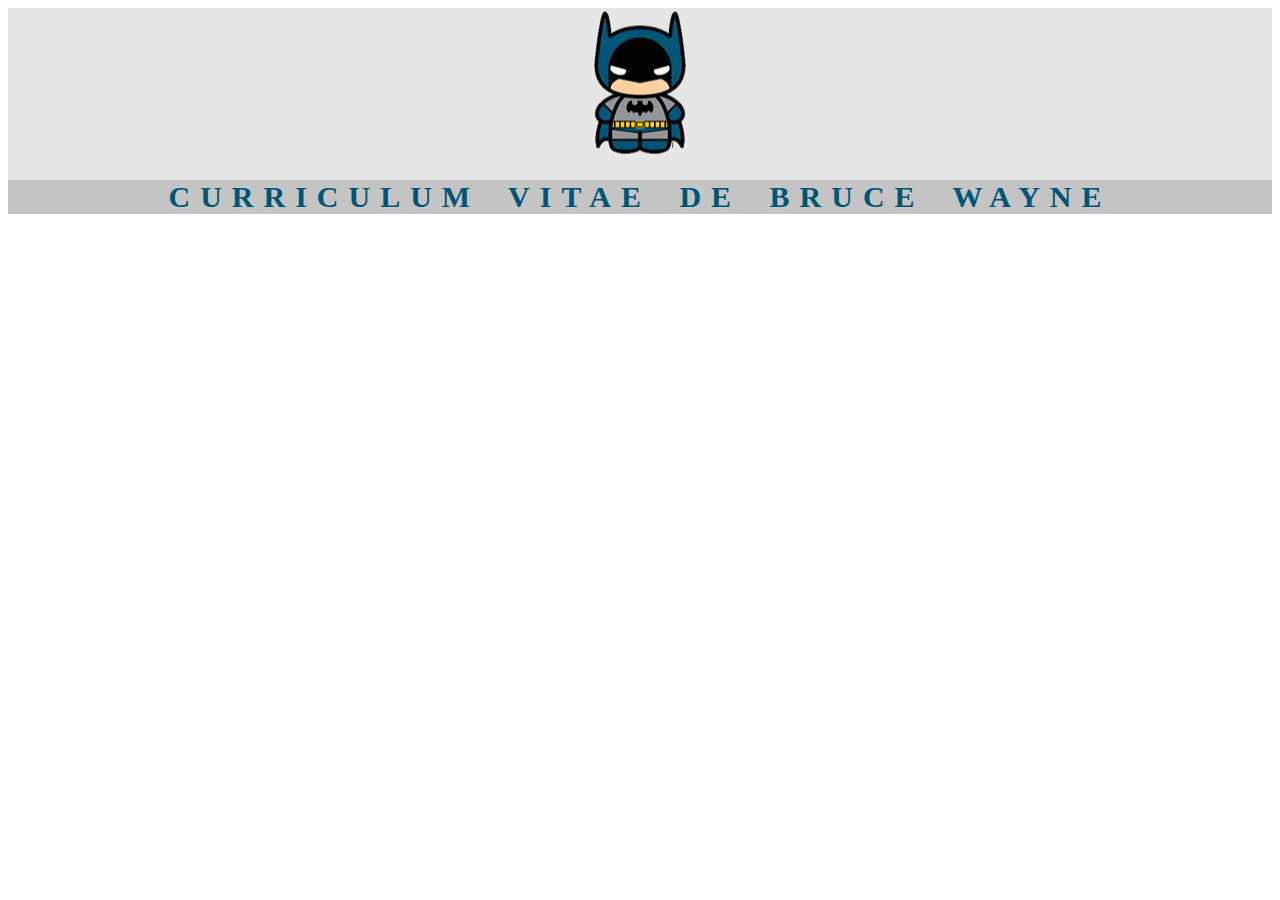
==== index.html @ 73bc5363 "comenzando con css" ====
<!DOCTYPE html>
<html lang="en">
<head>
  <meta charset="UTF-8">
  <meta http-equiv="X-UA-Compatible" content="IE=edge">
  <meta name="viewport" content="width=device-width, initial-scale=1.0">
  <title>CV</title>
  <link rel="stylesheet" href="/style.css">
</head>
<body>
    <header>
    <img src="img/logo batman.png" alt="batman">
    <h1 class="titulocv">CURRICULUM  VITAE  DE  BRUCE  WAYNE</h1>
  </header>
</body>
</html>
---- style.css ----
header {
  background-color: #E6E6E6;
  text-align: center; /* Centrar imagen horizontalmente */
}

.titulocv {

  background-color: #C4C4C4;

  font-family: 'Times New Roman';
  font-style: normal;
  word-spacing: 11px;
  letter-spacing: 10px;
  font-size: 30px;
  color: #005677;

}
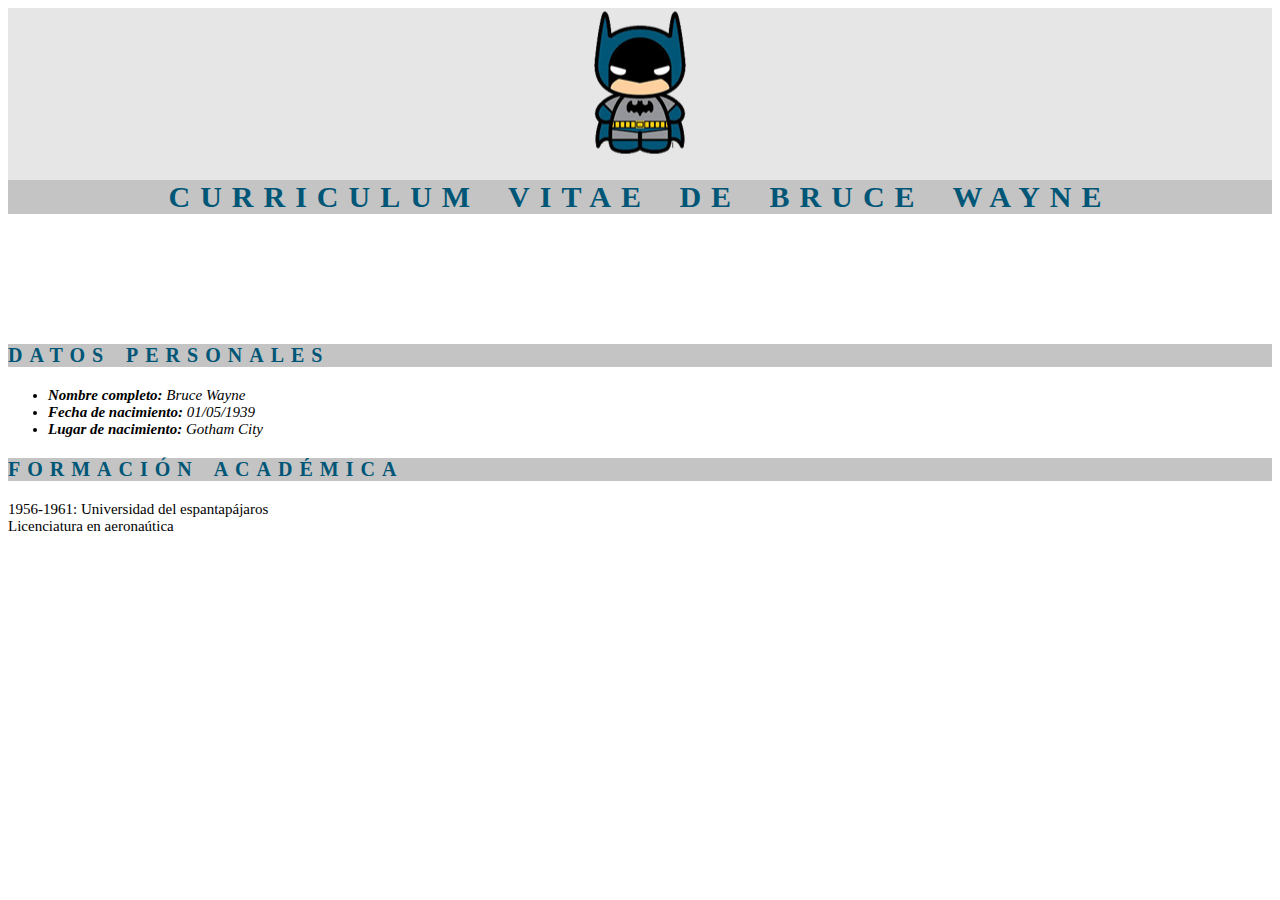
==== commit a408ec4f: "avance" ====
--- a/index.html
+++ b/index.html
@@ -9,8 +9,27 @@
 </head>
 <body>
     <header>
-    <img src="img/logo batman.png" alt="batman">
-    <h1 class="titulocv">CURRICULUM  VITAE  DE  BRUCE  WAYNE</h1>
-  </header>
+      <img src="img/logo batman.png" alt="batman">
+      <h1 class="titulocv">CURRICULUM  VITAE  DE  BRUCE  WAYNE</h1>
+    </header>
+
+    <section class="whitesection">
+      <br>
+      <br>
+      <br>
+      <br>
+      <br>
+    </section>
+    <h3 class="datos">DATOS PERSONALES</h3>
+    <section class="lista1">
+      <ul>
+        <li><strong>Nombre completo:</strong> Bruce Wayne</li>
+        <li><strong>Fecha de nacimiento:</strong> 01/05/1939</li>
+        <li><strong>Lugar de nacimiento:</strong> Gotham City</li>
+      </ul>
+    </section>
+    <h3 class="formacion">FORMACIÓN   ACADÉMICA</h3>
+    <p class="primer-estudio">1956-1961: Universidad del espantapájaros<br>Licenciatura en aeronaútica</p>
+  
 </body>
 </html>--- a/style.css
+++ b/style.css
@@ -12,6 +12,60 @@
   word-spacing: 11px;
   letter-spacing: 10px;
   font-size: 30px;
+  font-weight: 700;
   color: #005677;
 
-}+}
+
+.whitesection {
+
+  background-color: white;
+
+}
+
+.datos {
+
+  background: #C4C4C4;
+  font-family: 'Times New Roman';
+  font-style: normal;
+  word-spacing: 4px;
+  letter-spacing: 7px;
+  font-weight: 700;
+  font-size: 20px;
+  color: #005677;
+
+}
+
+.lista1 {
+
+  font-family: 'Times New Roman';
+  font-style: italic;
+  font-size: 15px;
+  color: #000000;
+  }
+
+
+  .formacion {
+
+    background: #C4C4C4;
+    font-family: 'Times New Roman';
+    font-style: normal;
+    word-spacing: 4px;
+    letter-spacing: 7px;
+    font-weight: 700;
+    font-size: 20px;
+    color: #005677;
+  
+  }
+
+  .primer-estudio {
+
+
+
+    font-family: 'Times New Roman';
+    font-style: normal;
+    font-size: 15px;
+    color: #000000;
+    display: block;
+    
+  }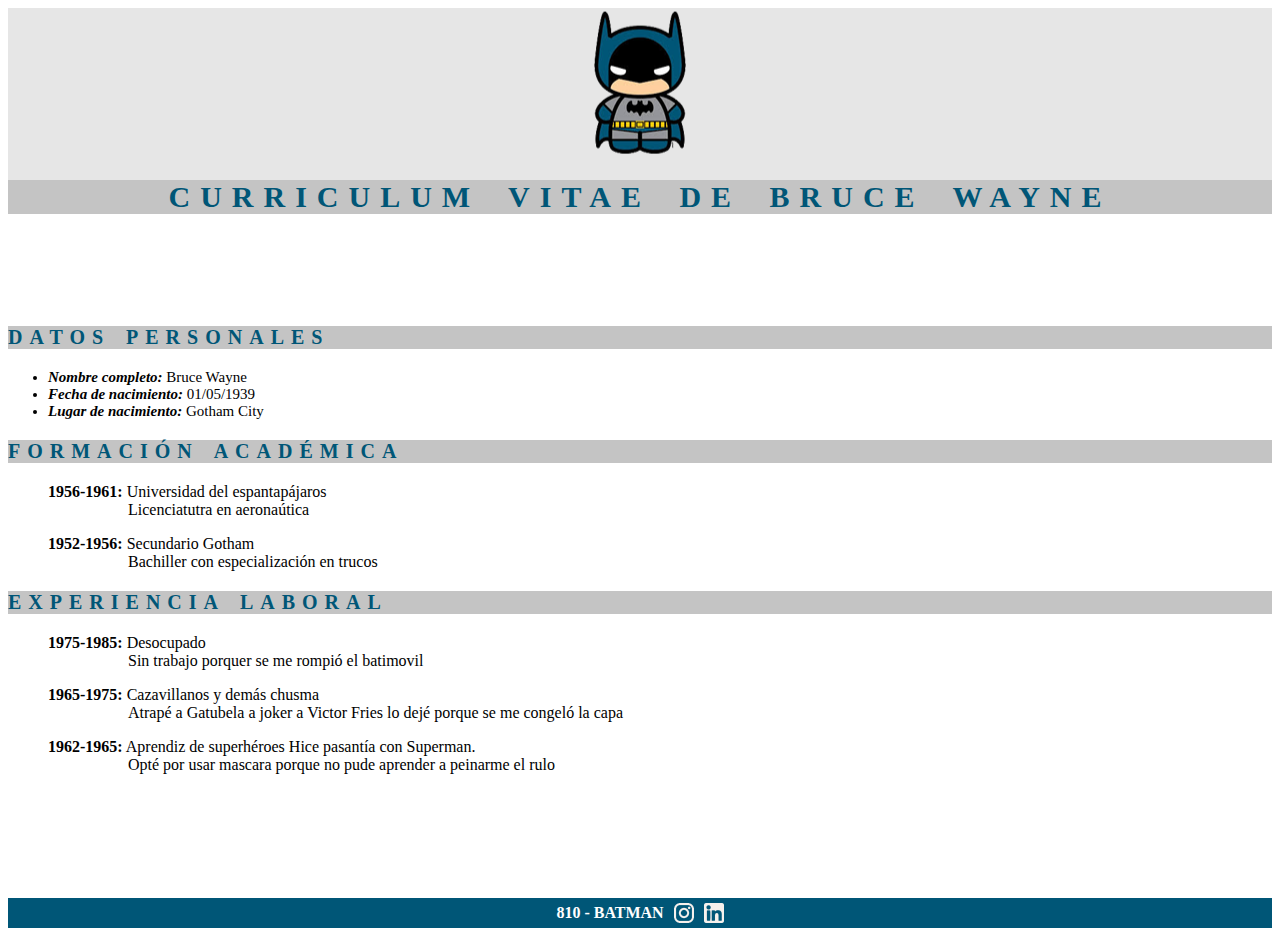
==== commit 7ec6c7ea: "final" ====
--- a/index.html
+++ b/index.html
@@ -5,7 +5,7 @@
   <meta http-equiv="X-UA-Compatible" content="IE=edge">
   <meta name="viewport" content="width=device-width, initial-scale=1.0">
   <title>CV</title>
-  <link rel="stylesheet" href="/style.css">
+  <link rel="stylesheet" href="css/style.css">
 </head>
 <body>
     <header>
@@ -18,18 +18,43 @@
       <br>
       <br>
       <br>
-      <br>
     </section>
     <h3 class="datos">DATOS PERSONALES</h3>
     <section class="lista1">
       <ul>
-        <li><strong>Nombre completo:</strong> Bruce Wayne</li>
-        <li><strong>Fecha de nacimiento:</strong> 01/05/1939</li>
-        <li><strong>Lugar de nacimiento:</strong> Gotham City</li>
+        <li><strong><i>Nombre completo:</i></strong> Bruce Wayne</li>
+        <li><strong><i>Fecha de nacimiento:</i></strong> 01/05/1939</li>
+        <li><strong><i>Lugar de nacimiento:</i></strong> Gotham City</li>
       </ul>
     </section>
-    <h3 class="formacion">FORMACIÓN   ACADÉMICA</h3>
-    <p class="primer-estudio">1956-1961: Universidad del espantapájaros<br>Licenciatura en aeronaútica</p>
-  
+    <section>
+      <h3 class="formacion">FORMACIÓN   ACADÉMICA</h3>
+      <ul>
+        <p class="primer-estudio"><strong>1956-1961:</strong> Universidad del espantapájaros<br><span class="espaciado-txt">Licenciatutra en aeronaútica</span></p>
+        <p class="segundo-estudio"><strong>1952-1956:</strong> Secundario Gotham <br><span class="espaciado-txt">Bachiller con especialización en trucos</span></p>
+      </ul>
+    </section>
+      <h3 class="trabajo">EXPERIENCIA LABORAL</h3>
+      <ul>
+        <p class="primer-trabajo"><strong>1975-1985:</strong> Desocupado<br><span class="espaciado-txt">Sin trabajo porquer se me rompió el batimovil</span></p>
+        <p class="segundo-trabajo"><strong>1965-1975:</strong> Cazavillanos y demás chusma<br><span class="espaciado-txt"> Atrapé a Gatubela a joker a Victor Fries lo dejé porque se me congeló la capa</span></p>
+        <p class="tercer-trabajo"><strong>1962-1965:</strong> Aprendiz de superhéroes Hice pasantía con Superman.<br><span class="espaciado-txt">Opté por usar mascara porque no pude aprender a peinarme el rulo</span> </p>
+      </ul>
+    <section class="whitesection">
+      <br>
+      <br>
+      <br>
+      <br>
+      <br>
+      <br>
+    </section>
+
+    <footer>
+      <section class="footer">
+        <h4 class="footer-el">810 - BATMAN</h4>
+        <img src="img/ico_instagram.png" class="footer-el">
+        <img src="img/ico_linkedin.png" class="footer-el">
+      </section>
+    </footer>
 </body>
 </html>--- a/css/style.css
+++ b/css/style.css
@@ -0,0 +1,91 @@
+header {
+  background-color: #E6E6E6;
+  text-align: center; /* Centrar imagen horizontalmente */
+}
+
+.titulocv {
+
+  background-color: #C4C4C4;
+
+  font-family: 'Times New Roman';
+  font-style: normal;
+  word-spacing: 11px;
+  letter-spacing: 10px;
+  font-size: 30px;
+  font-weight: 700;
+  color: #005677;
+
+}
+
+.whitesection {
+
+  background-color: white;
+
+}
+
+.datos {
+
+  background: #C4C4C4;
+  font-family: 'Times New Roman';
+  font-style: normal;
+  word-spacing: 4px;
+  letter-spacing: 7px;
+  font-weight: 700;
+  font-size: 20px;
+  color: #005677;
+
+}
+
+.lista1 {
+
+  font-family: 'Times New Roman';
+  font-size: 15px;
+  color: #000000;
+  }
+
+
+  .formacion {
+
+    background: #C4C4C4;
+    font-family: 'Times New Roman';
+    font-style: normal;
+    word-spacing: 4px;
+    letter-spacing: 7px;
+    font-weight: 700;
+    font-size: 20px;
+    color: #005677;
+  
+  }
+
+  .espaciado-txt {
+    display: inline-block;
+    margin-left: 80px; /* Ajusta el valor según tus necesidades */
+  }
+
+
+  .trabajo {
+
+    background: #C4C4C4;
+    font-family: 'Times New Roman';
+    font-style: normal;
+    word-spacing: 4px;
+    letter-spacing: 7px;
+    font-weight: 700;
+    font-size: 20px;
+    color: #005677;
+  
+  }
+
+  .footer {
+
+    display: flex;
+    align-items: center;
+    justify-content: center;
+    color: white;
+    background-color: #005677;
+  }
+
+  .footer-el {
+
+    margin: 5px;
+  }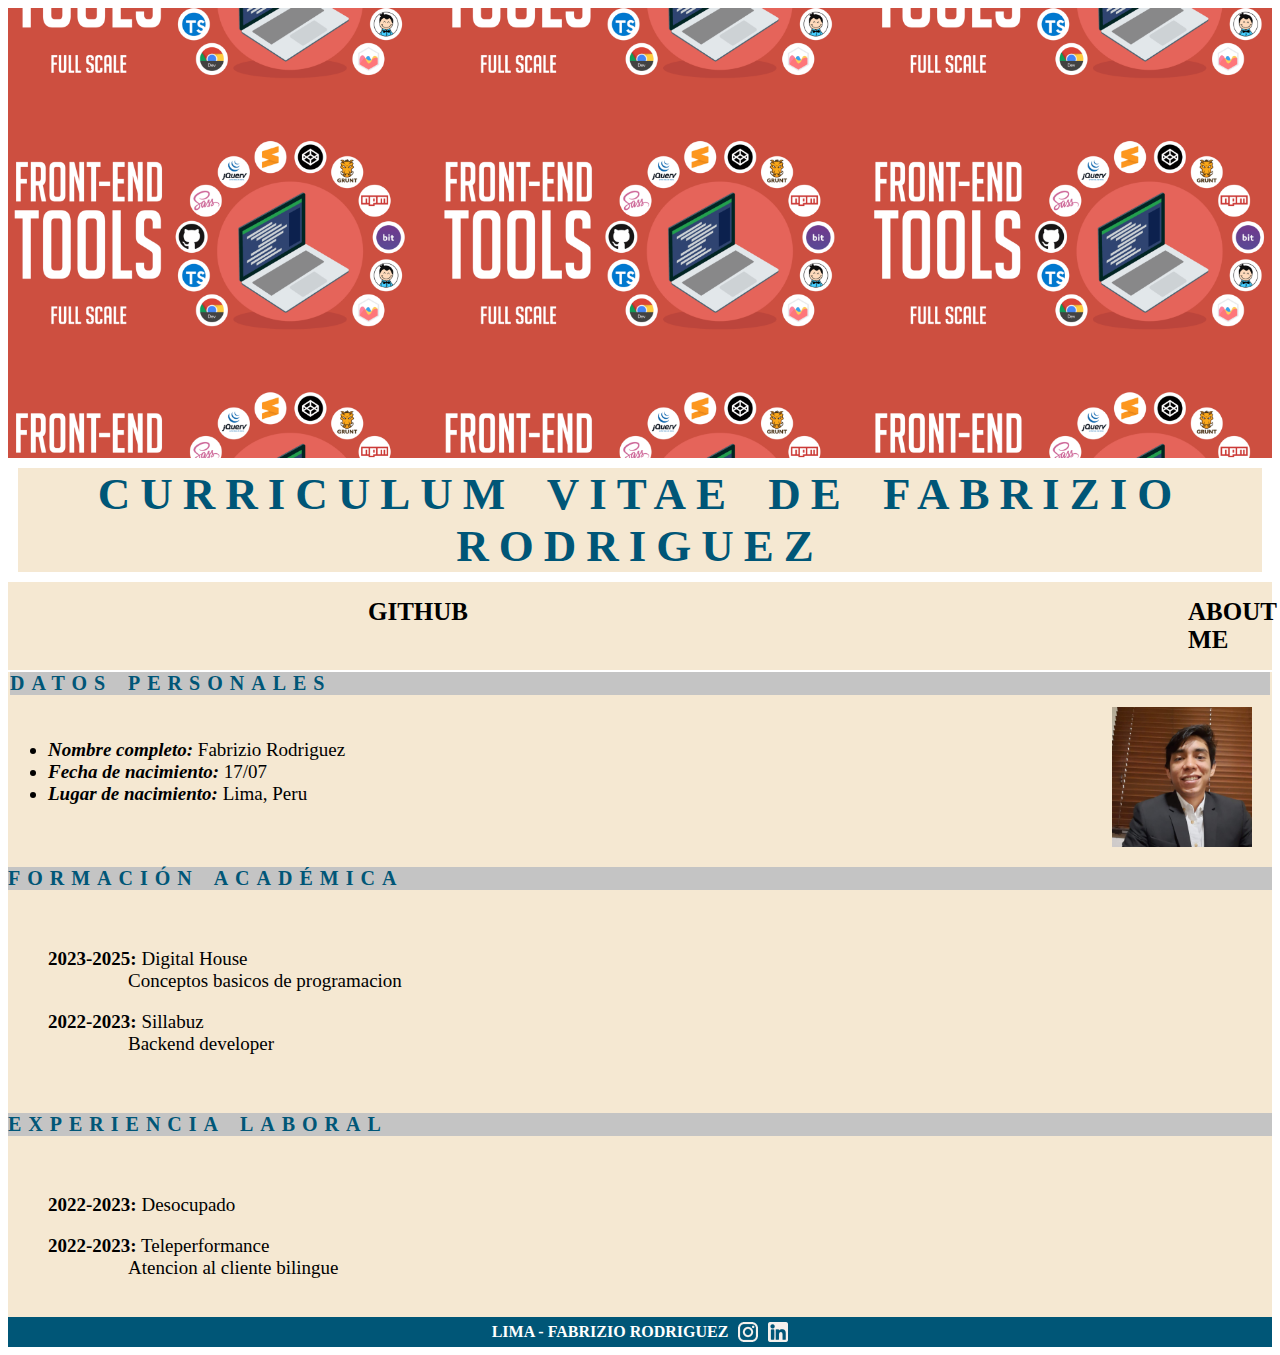
==== commit efbd69ee: "cambio en nueva rama , datos personales y foto e imagen de fondo" ====
--- a/index.html
+++ b/index.html
@@ -8,50 +8,49 @@
   <link rel="stylesheet" href="css/style.css">
 </head>
 <body>
-    <header>
-      <img src="img/logo batman.png" alt="batman">
-      <h1 class="titulocv">CURRICULUM  VITAE  DE  BRUCE  WAYNE</h1>
+    <header class="header">
     </header>
+    <h1 class="titulocv">CURRICULUM  VITAE  DE  FABRIZIO RODRIGUEZ</h1>
+    <nav>
+      <ul>
+        <li><a href="https://github.com/FabrizioR17" class="github-link">GitHub</a></li>
+        <li><a href="#" class="about-link">About Me</a></li>
+      </ul>
+    </nav>
+    <section class="color-fondo">
+      <h3 class="datos">DATOS PERSONALES</h3>
+      <section class="lista1">
+        
+        <ul>
+          <li><strong><i>Nombre completo:</i></strong> Fabrizio Rodriguez</li>
+          <li><strong><i>Fecha de nacimiento:</i></strong> 17/07</li>
+          <li><strong><i>Lugar de nacimiento:</i></strong> Lima, Peru</li>
+        </ul>
+        <img src="img/foto.png" alt="Foto" class="foto">
+      </section>
+      <section>
+        <h3 class="formacion">FORMACIÓN   ACADÉMICA</h3>
+        <section class="lista1">
+        <ul>
+          <p class="primer-estudio"><strong>2023-2025:</strong> Digital House<br><span class="espaciado-txt">Conceptos basicos de programacion</span></p>
+          <p class="segundo-estudio"><strong>2022-2023:</strong> Sillabuz <br><span class="espaciado-txt">Backend developer</span></p>
+        </ul>
+        </section>
+      </section>
+        <h3 class="trabajo">EXPERIENCIA LABORAL</h3>
+        <section class="lista1">
+        <ul>
+          <p class="primer-trabajo"><strong>2022-2023:</strong> Desocupado <!-- <br><span class="espaciado-txt"><a href="https://github.com/FabrizioR17" target="_blank">Github: para repositorios</a></span>--></p>  
+          <p class="segundo-trabajo"><strong>2022-2023:</strong> Teleperformance<br><span class="espaciado-txt"> Atencion al cliente bilingue</span></p>
+        </ul>
+        </section>
+      <section class="whitesection">
 
-    <section class="whitesection">
-      <br>
-      <br>
-      <br>
-      <br>
+      </section>
     </section>
-    <h3 class="datos">DATOS PERSONALES</h3>
-    <section class="lista1">
-      <ul>
-        <li><strong><i>Nombre completo:</i></strong> Bruce Wayne</li>
-        <li><strong><i>Fecha de nacimiento:</i></strong> 01/05/1939</li>
-        <li><strong><i>Lugar de nacimiento:</i></strong> Gotham City</li>
-      </ul>
-    </section>
-    <section>
-      <h3 class="formacion">FORMACIÓN   ACADÉMICA</h3>
-      <ul>
-        <p class="primer-estudio"><strong>1956-1961:</strong> Universidad del espantapájaros<br><span class="espaciado-txt">Licenciatutra en aeronaútica</span></p>
-        <p class="segundo-estudio"><strong>1952-1956:</strong> Secundario Gotham <br><span class="espaciado-txt">Bachiller con especialización en trucos</span></p>
-      </ul>
-    </section>
-      <h3 class="trabajo">EXPERIENCIA LABORAL</h3>
-      <ul>
-        <p class="primer-trabajo"><strong>1975-1985:</strong> Desocupado<br><span class="espaciado-txt">Sin trabajo porquer se me rompió el batimovil</span></p>
-        <p class="segundo-trabajo"><strong>1965-1975:</strong> Cazavillanos y demás chusma<br><span class="espaciado-txt"> Atrapé a Gatubela a joker a Victor Fries lo dejé porque se me congeló la capa</span></p>
-        <p class="tercer-trabajo"><strong>1962-1965:</strong> Aprendiz de superhéroes Hice pasantía con Superman.<br><span class="espaciado-txt">Opté por usar mascara porque no pude aprender a peinarme el rulo</span> </p>
-      </ul>
-    <section class="whitesection">
-      <br>
-      <br>
-      <br>
-      <br>
-      <br>
-      <br>
-    </section>
-
     <footer>
       <section class="footer">
-        <h4 class="footer-el">810 - BATMAN</h4>
+        <h4 class="footer-el">LIMA - FABRIZIO RODRIGUEZ</h4>
         <img src="img/ico_instagram.png" class="footer-el">
         <img src="img/ico_linkedin.png" class="footer-el">
       </section>
--- a/css/style.css
+++ b/css/style.css
@@ -1,17 +1,69 @@
-header {
-  background-color: #E6E6E6;
-  text-align: center; /* Centrar imagen horizontalmente */
+.header {
+  background-image: url("../img/Frontend-Developer.jpeg");
+  background-size: 34%;
+  background-position: center;
+  height: 50vh;
+  display: flex;
+  align-items: center;
+  justify-content: center;
+  flex-direction: column;
+  text-align: center;
 }
 
+.color-fondo{
+
+  background-color: #F5E8D2;
+
+}
+
+nav {
+  display: flex;
+  justify-content: space-between;
+  background-color: #F5E8D2;
+}
+
+nav ul {
+  list-style: none;
+  margin: 10;
+  padding: 0;
+  display: flex;
+}
+
+nav li {
+  margin: 0 360px;
+}
+
+.github-link {
+  text-decoration: none;
+  color: black;
+  font-weight: bold;
+  text-transform: uppercase;
+  flex-grow: 1;
+  text-align: left;
+  font-size: 25px;
+}
+
+.about-link {
+  text-decoration: none;
+  color: black;
+  font-weight: bold;
+  text-transform: uppercase;
+  flex-grow: 1;
+  text-align: right;
+  font-size: 25px;
+}
+
+
 .titulocv {
-
-  background-color: #C4C4C4;
-
+  text-align: center;
+  background-color:#F5E8D2;
+  margin: 10px;
+  height: 10;
   font-family: 'Times New Roman';
   font-style: normal;
   word-spacing: 11px;
   letter-spacing: 10px;
-  font-size: 30px;
+  font-size: 45px;
   font-weight: 700;
   color: #005677;
 
@@ -28,6 +80,7 @@
   background: #C4C4C4;
   font-family: 'Times New Roman';
   font-style: normal;
+  margin: 2px;
   word-spacing: 4px;
   letter-spacing: 7px;
   font-weight: 700;
@@ -39,53 +92,62 @@
 .lista1 {
 
   font-family: 'Times New Roman';
-  font-size: 15px;
+  font-size: 19px;
   color: #000000;
+  display: flex;
+  align-items: center;
+  justify-content: space-between;
+  margin-right: 20px;
   }
 
+.foto {
+  margin-top: 10px;
+  width: 140px; 
 
-  .formacion {
+}
 
-    background: #C4C4C4;
-    font-family: 'Times New Roman';
-    font-style: normal;
-    word-spacing: 4px;
-    letter-spacing: 7px;
-    font-weight: 700;
-    font-size: 20px;
-    color: #005677;
-  
-  }
+.formacion {
 
-  .espaciado-txt {
-    display: inline-block;
-    margin-left: 80px; /* Ajusta el valor según tus necesidades */
-  }
+  background: #C4C4C4;
+  font-family: 'Times New Roman';
+  font-style: normal;
+  word-spacing: 4px;
+  letter-spacing: 7px;
+  font-weight: 700;
+  font-size: 20px;
+  color: #005677;
+
+}
+
+.espaciado-txt {
+  display: inline-block;
+  margin-left: 80px; /* Ajusta el valor según tus necesidades */
+}
 
 
-  .trabajo {
+.trabajo {
 
-    background: #C4C4C4;
-    font-family: 'Times New Roman';
-    font-style: normal;
-    word-spacing: 4px;
-    letter-spacing: 7px;
-    font-weight: 700;
-    font-size: 20px;
-    color: #005677;
-  
-  }
+  background: #C4C4C4;
+  font-family: 'Times New Roman';
+  font-style: normal;
+  word-spacing: 4px;
+  letter-spacing: 7px;
+  font-weight: 700;
+  font-size: 20px;
+  color: #005677;
 
-  .footer {
+}
 
-    display: flex;
-    align-items: center;
-    justify-content: center;
-    color: white;
-    background-color: #005677;
-  }
+.footer {
 
-  .footer-el {
+  display: flex;
+  align-items: center;
+  justify-content: center;
+  color: white;
+  background-color: #005677;
+}
 
-    margin: 5px;
-  }+.footer-el {
+
+  margin: 5px;
+}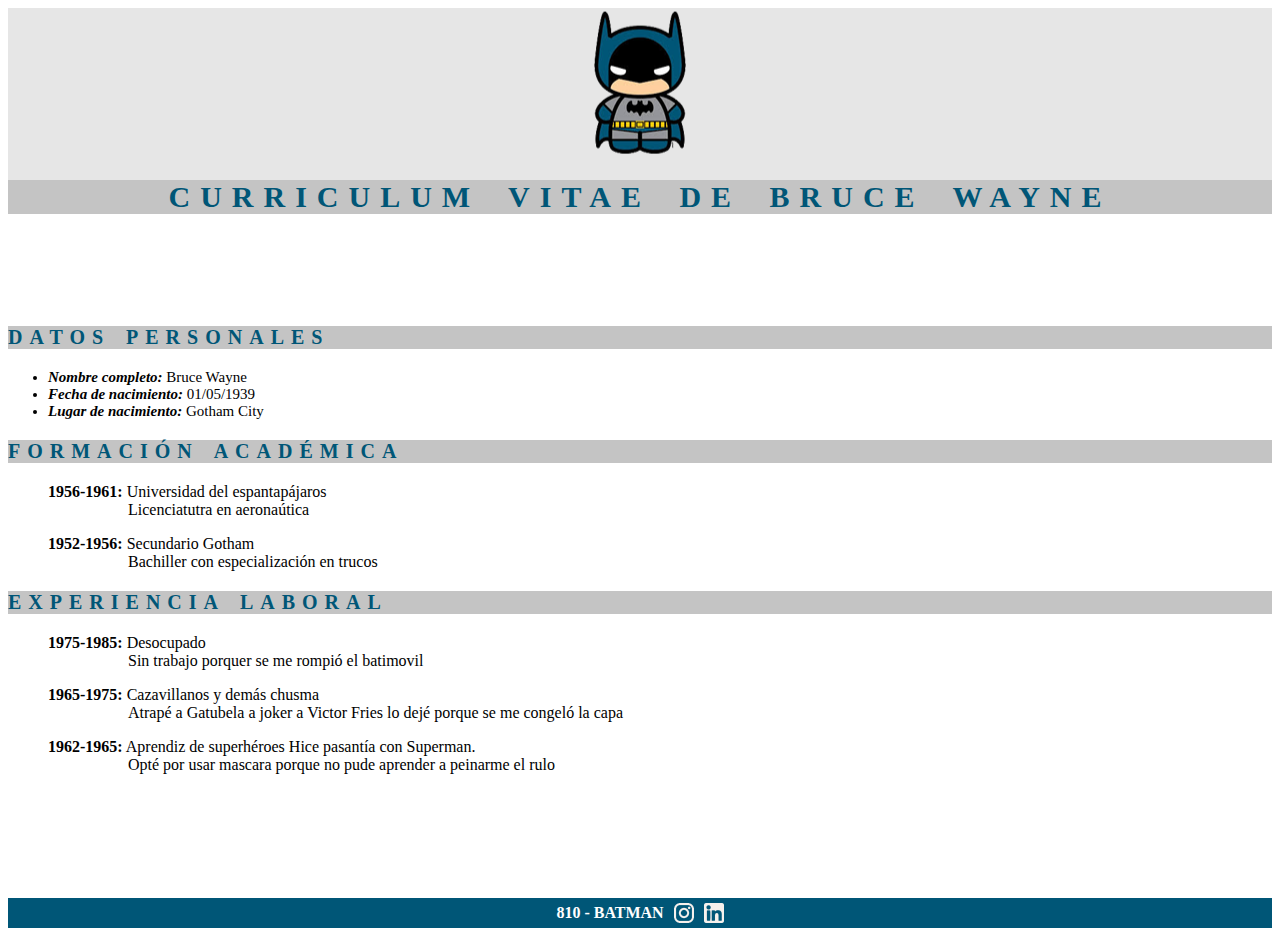
==== commit 86bb29cb: "Revert "Clase24 05 modificando cv"" ====
--- a/index.html
+++ b/index.html
@@ -8,49 +8,50 @@
   <link rel="stylesheet" href="css/style.css">
 </head>
 <body>
-    <header class="header">
+    <header>
+      <img src="img/logo batman.png" alt="batman">
+      <h1 class="titulocv">CURRICULUM  VITAE  DE  BRUCE  WAYNE</h1>
     </header>
-    <h1 class="titulocv">CURRICULUM  VITAE  DE  FABRIZIO RODRIGUEZ</h1>
-    <nav>
+
+    <section class="whitesection">
+      <br>
+      <br>
+      <br>
+      <br>
+    </section>
+    <h3 class="datos">DATOS PERSONALES</h3>
+    <section class="lista1">
       <ul>
-        <li><a href="https://github.com/FabrizioR17" class="github-link">GitHub</a></li>
-        <li><a href="#" class="about-link">About Me</a></li>
+        <li><strong><i>Nombre completo:</i></strong> Bruce Wayne</li>
+        <li><strong><i>Fecha de nacimiento:</i></strong> 01/05/1939</li>
+        <li><strong><i>Lugar de nacimiento:</i></strong> Gotham City</li>
       </ul>
-    </nav>
-    <section class="color-fondo">
-      <h3 class="datos">DATOS PERSONALES</h3>
-      <section class="lista1">
-        
-        <ul>
-          <li><strong><i>Nombre completo:</i></strong> Fabrizio Rodriguez</li>
-          <li><strong><i>Fecha de nacimiento:</i></strong> 17/07</li>
-          <li><strong><i>Lugar de nacimiento:</i></strong> Lima, Peru</li>
-        </ul>
-        <img src="img/foto.png" alt="Foto" class="foto">
-      </section>
-      <section>
-        <h3 class="formacion">FORMACIÓN   ACADÉMICA</h3>
-        <section class="lista1">
-        <ul>
-          <p class="primer-estudio"><strong>2023-2025:</strong> Digital House<br><span class="espaciado-txt">Conceptos basicos de programacion</span></p>
-          <p class="segundo-estudio"><strong>2022-2023:</strong> Sillabuz <br><span class="espaciado-txt">Backend developer</span></p>
-        </ul>
-        </section>
-      </section>
-        <h3 class="trabajo">EXPERIENCIA LABORAL</h3>
-        <section class="lista1">
-        <ul>
-          <p class="primer-trabajo"><strong>2022-2023:</strong> Desocupado <!-- <br><span class="espaciado-txt"><a href="https://github.com/FabrizioR17" target="_blank">Github: para repositorios</a></span>--></p>  
-          <p class="segundo-trabajo"><strong>2022-2023:</strong> Teleperformance<br><span class="espaciado-txt"> Atencion al cliente bilingue</span></p>
-        </ul>
-        </section>
-      <section class="whitesection">
+    </section>
+    <section>
+      <h3 class="formacion">FORMACIÓN   ACADÉMICA</h3>
+      <ul>
+        <p class="primer-estudio"><strong>1956-1961:</strong> Universidad del espantapájaros<br><span class="espaciado-txt">Licenciatutra en aeronaútica</span></p>
+        <p class="segundo-estudio"><strong>1952-1956:</strong> Secundario Gotham <br><span class="espaciado-txt">Bachiller con especialización en trucos</span></p>
+      </ul>
+    </section>
+      <h3 class="trabajo">EXPERIENCIA LABORAL</h3>
+      <ul>
+        <p class="primer-trabajo"><strong>1975-1985:</strong> Desocupado<br><span class="espaciado-txt">Sin trabajo porquer se me rompió el batimovil</span></p>
+        <p class="segundo-trabajo"><strong>1965-1975:</strong> Cazavillanos y demás chusma<br><span class="espaciado-txt"> Atrapé a Gatubela a joker a Victor Fries lo dejé porque se me congeló la capa</span></p>
+        <p class="tercer-trabajo"><strong>1962-1965:</strong> Aprendiz de superhéroes Hice pasantía con Superman.<br><span class="espaciado-txt">Opté por usar mascara porque no pude aprender a peinarme el rulo</span> </p>
+      </ul>
+    <section class="whitesection">
+      <br>
+      <br>
+      <br>
+      <br>
+      <br>
+      <br>
+    </section>
 
-      </section>
-    </section>
     <footer>
       <section class="footer">
-        <h4 class="footer-el">LIMA - FABRIZIO RODRIGUEZ</h4>
+        <h4 class="footer-el">810 - BATMAN</h4>
         <img src="img/ico_instagram.png" class="footer-el">
         <img src="img/ico_linkedin.png" class="footer-el">
       </section>
--- a/css/style.css
+++ b/css/style.css
@@ -1,69 +1,17 @@
-.header {
-  background-image: url("../img/Frontend-Developer.jpeg");
-  background-size: 34%;
-  background-position: center;
-  height: 50vh;
-  display: flex;
-  align-items: center;
-  justify-content: center;
-  flex-direction: column;
-  text-align: center;
+header {
+  background-color: #E6E6E6;
+  text-align: center; /* Centrar imagen horizontalmente */
 }
 
-.color-fondo{
+.titulocv {
 
-  background-color: #F5E8D2;
+  background-color: #C4C4C4;
 
-}
-
-nav {
-  display: flex;
-  justify-content: space-between;
-  background-color: #F5E8D2;
-}
-
-nav ul {
-  list-style: none;
-  margin: 10;
-  padding: 0;
-  display: flex;
-}
-
-nav li {
-  margin: 0 360px;
-}
-
-.github-link {
-  text-decoration: none;
-  color: black;
-  font-weight: bold;
-  text-transform: uppercase;
-  flex-grow: 1;
-  text-align: left;
-  font-size: 25px;
-}
-
-.about-link {
-  text-decoration: none;
-  color: black;
-  font-weight: bold;
-  text-transform: uppercase;
-  flex-grow: 1;
-  text-align: right;
-  font-size: 25px;
-}
-
-
-.titulocv {
-  text-align: center;
-  background-color:#F5E8D2;
-  margin: 10px;
-  height: 10;
   font-family: 'Times New Roman';
   font-style: normal;
   word-spacing: 11px;
   letter-spacing: 10px;
-  font-size: 45px;
+  font-size: 30px;
   font-weight: 700;
   color: #005677;
 
@@ -80,7 +28,6 @@
   background: #C4C4C4;
   font-family: 'Times New Roman';
   font-style: normal;
-  margin: 2px;
   word-spacing: 4px;
   letter-spacing: 7px;
   font-weight: 700;
@@ -92,62 +39,53 @@
 .lista1 {
 
   font-family: 'Times New Roman';
-  font-size: 19px;
+  font-size: 15px;
   color: #000000;
-  display: flex;
-  align-items: center;
-  justify-content: space-between;
-  margin-right: 20px;
   }
 
-.foto {
-  margin-top: 10px;
-  width: 140px; 
 
-}
+  .formacion {
 
-.formacion {
+    background: #C4C4C4;
+    font-family: 'Times New Roman';
+    font-style: normal;
+    word-spacing: 4px;
+    letter-spacing: 7px;
+    font-weight: 700;
+    font-size: 20px;
+    color: #005677;
+  
+  }
 
-  background: #C4C4C4;
-  font-family: 'Times New Roman';
-  font-style: normal;
-  word-spacing: 4px;
-  letter-spacing: 7px;
-  font-weight: 700;
-  font-size: 20px;
-  color: #005677;
-
-}
-
-.espaciado-txt {
-  display: inline-block;
-  margin-left: 80px; /* Ajusta el valor según tus necesidades */
-}
+  .espaciado-txt {
+    display: inline-block;
+    margin-left: 80px; /* Ajusta el valor según tus necesidades */
+  }
 
 
-.trabajo {
+  .trabajo {
 
-  background: #C4C4C4;
-  font-family: 'Times New Roman';
-  font-style: normal;
-  word-spacing: 4px;
-  letter-spacing: 7px;
-  font-weight: 700;
-  font-size: 20px;
-  color: #005677;
+    background: #C4C4C4;
+    font-family: 'Times New Roman';
+    font-style: normal;
+    word-spacing: 4px;
+    letter-spacing: 7px;
+    font-weight: 700;
+    font-size: 20px;
+    color: #005677;
+  
+  }
 
-}
+  .footer {
 
-.footer {
+    display: flex;
+    align-items: center;
+    justify-content: center;
+    color: white;
+    background-color: #005677;
+  }
 
-  display: flex;
-  align-items: center;
-  justify-content: center;
-  color: white;
-  background-color: #005677;
-}
+  .footer-el {
 
-.footer-el {
-
-  margin: 5px;
-}+    margin: 5px;
+  }